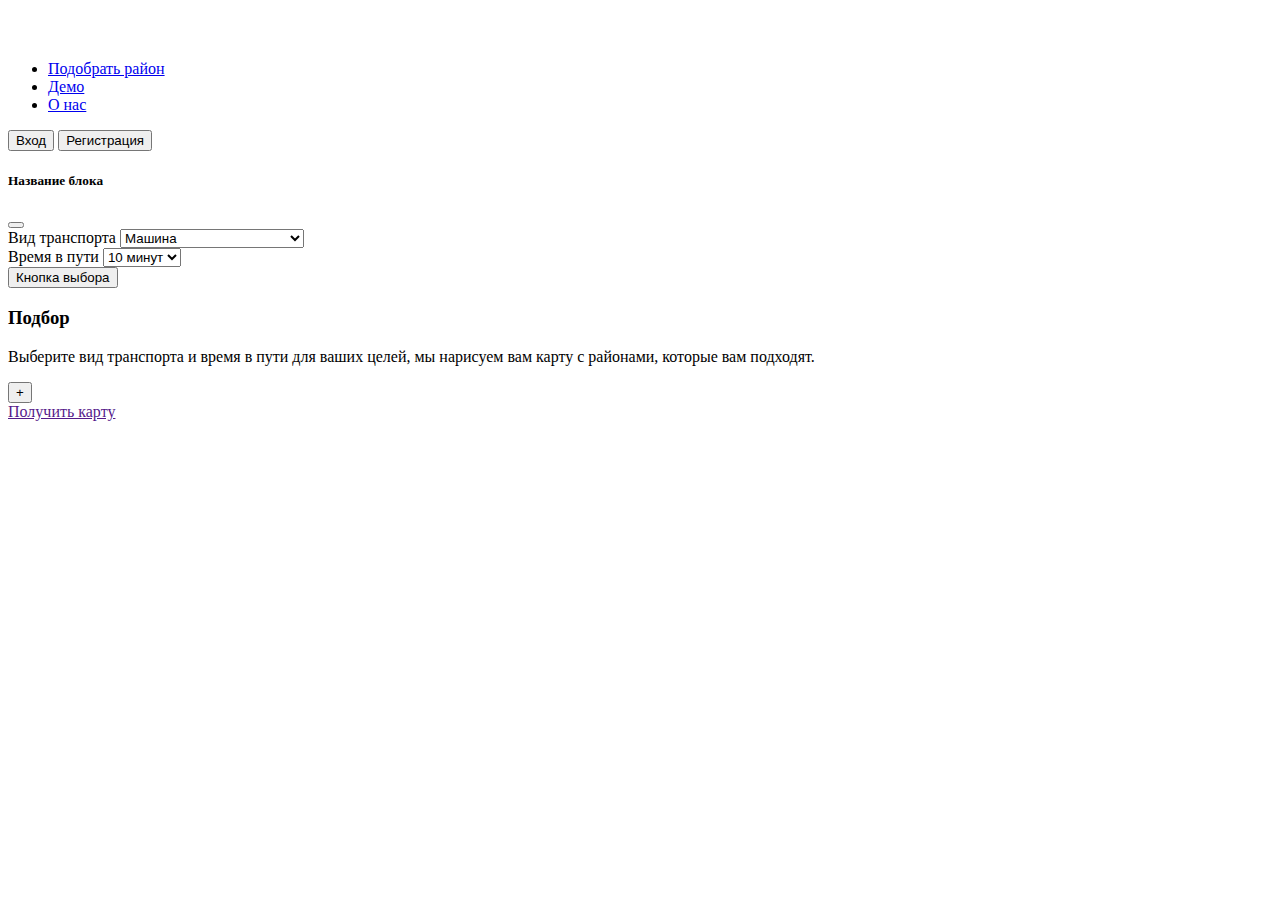
==== src/project_static/www/index.html @ 2ebfee7e "created real demo map, move static, update dockerfile" ====
<!doctype html>
<html lang="en">
<head>
    <meta charset="utf-8">
    <meta name="viewport" content="width=device-width, initial-scale=1">
    <title>Риэлтор онлайн</title>
    <link href="https://cdn.jsdelivr.net/npm/bootstrap@5.3.0-alpha1/dist/css/bootstrap.min.css" rel="stylesheet"
          integrity="sha384-GLhlTQ8iRABdZLl6O3oVMWSktQOp6b7In1Zl3/Jr59b6EGGoI1aFkw7cmDA6j6gD" crossorigin="anonymous">
    <script src="https://ajax.googleapis.com/ajax/libs/jquery/3.6.3/jquery.min.js"></script>
    <script src="https://cdn.jsdelivr.net/npm/popper.js@1.12.9/dist/umd/popper.min.js"
            integrity="sha384-ApNbgh9B+Y1QKtv3Rn7W3mgPxhU9K/ScQsAP7hUibX39j7fakFPskvXusvfa0b4Q"
            crossorigin="anonymous"></script>
    <script src="https://cdn.jsdelivr.net/npm/bootstrap@4.0.0/dist/js/bootstrap.min.js"
            integrity="sha384-JZR6Spejh4U02d8jOt6vLEHfe/JQGiRRSQQxSfFWpi1MquVdAyjUar5+76PVCmYl"
            crossorigin="anonymous"></script>
    <script src="js/main.js"></script>
    <link href="css/main.css" rel="stylesheet">

</head>
<header class="p-3 text-bg-dark">
    <div class="container">
        <div class="d-flex flex-wrap align-items-center justify-content-center justify-content-lg-start">
            <a href="/realtor/staticr/static" class="d-flex align-items-center mb-2 mb-lg-0 text-white text-decoration-none">
                <svg class="bi me-2" width="40" height="32" role="img" aria-label="Bootstrap">
                    <use xlink:href="#bootstrap"></use>
                </svg>
            </a>

            <ul class="nav col-12 col-lg-auto me-lg-auto mb-2 justify-content-center mb-md-0">
                <li><a href="/index.html" class="nav-link px-2 text-white">Подобрать район</a></li>
                <li><a href="demo.html" class="nav-link px-2 text-white">Демо</a></li>
                <li><a href="#" class="nav-link px-2 text-white">О нас</a></li>
            </ul>

            <div class="text-end">
                <button type="button" class="btn btn-outline-light me-2">Вход</button>
                <button type="button" class="btn btn-warning">Регистрация</button>
            </div>
        </div>
    </div>
</header>


<div class="row">

    <div class="d-none" id="listOfReusableObjects">

        <div class="option-header modal-header accordion-body" id="elementHeader"></div>
        <h5 id="blockTitle">Название блока</h5>
        <button type="button" onclick="removeListElement(this)" class="btn-close m-3 removeChoiceButton" id="blockExcBnt"
                data-bs-dismiss="modal" aria-label="Close"></button>

        <div id="selectTransportType">
            <label class="form-label">Вид транспорта</label>
            <select class="form-select selectTransportType">
                <option value="car" selected="">Машина</option>
                <option value="bus">Общественный транспорт</option>
                <option value="walk">Пешком</option>
            </select>
        </div>

        <div id="selectTravelTime">
            <label class="form-label">Время в пути</label>
            <select class="form-select selectTravelTimeSelect">
                <option value="10" selected="">10 минут</option>
                <option value="15">15 минут</option>
                <option value="20">20 минут</option>
                <option value="30">30 минут</option>
            </select>
        </div>

        <button type="button" value="value" onclick="addElementToList(this.value)"
                class="list-group-item list-group-item-action" id="choiceButton">
            Кнопка выбора
        </button>

    </div>


    <div class="col"></div>
    <div class="col">

        <div class="my-3 p-2 p-3 bg-white rounded box-shadow" id="mainBlock">
            <div id="blockHeader">
                <h3 class="border-bottom border-gray pb-2 mb-0">Подбор</h3>
            </div>
            <div class="media text-muted pt-3">
                <p class="media-body pb-3 mb-0 small lh-125 border-bottom border-gray">
                    Выберите вид транспорта и время в пути для ваших целей, мы нарисуем вам карту с районами,
                    которые вам подходят.
                </p>
            </div>
            <div id="formElementsList"></div>

            <div id="AddElementsButtons" class="pt-3 pb-3">
                <button type="button" onclick="drawChoiceButtons()" id="addElemBtn"
                        class="w-100 btn btn-outline-dark">+
                </button>

                <div id="listVariantsToAdd" class="w-100 list-group"></div>
            </div>

            <div class="modal fade" id="modalGetMap" tabindex="-1" aria-labelledby="myModalLabel" style="display: none;"
                 data-gtm-vis-first-on-screen-2340190_1302="5085" data-gtm-vis-total-visible-time-2340190_1302="100"
                 data-gtm-vis-has-fired-2340190_1302="1" aria-hidden="true">
                <div class="modal-dialog" role="document">
                    <div class="modal-content">
                        <div class="modal-header text-center">
                            <h4 class="modal-title w-100 font-weight-bold">Введите вашу электронную почту</h4>
                            <button type="button" class="btn-close m-3" data-dismiss="modal" aria-label="Close"></button>
                        </div>
                        <div class="modal-body mx-3">
                            <div class="md-form mb-5">
                                <i class="fas fa-envelope prefix grey-text">
                                    <label data-error="wrong" data-success="right" for="defaultForm-email1">
                                        Почта
                                    </label>
                                </i>
                                <input type="email" id="defaultForm-email1" class="form-control mt-1 validate">
                            </div>

                        </div>
                        <div class="modal-footer d-flex justify-content-center">
                            <button class="btn btn-success w-100 waves-effect waves-light" type="button" onclick="sendSelectedChoices()">
                                Получить карту
                            </button>
                        </div>
                    </div>
                </div>
            </div>

            <div class="text-center">
                <a href="" class="btn btn-success w-100 btn-rounded waves-effect waves-light" data-toggle="modal"
                   data-target="#modalGetMap">
                    Получить карту
                </a>
            </div>
        </div>


    </div>
    <div class="col"></div>
</div>


<script src="https://cdn.jsdelivr.net/npm/bootstrap@5.3.0-alpha1/dist/js/bootstrap.bundle.min.js"
        integrity="sha384-w76AqPfDkMBDXo30jS1Sgez6pr3x5MlQ1ZAGC+nuZB+EYdgRZgiwxhTBTkF7CXvN"
        crossorigin="anonymous"></script>
</body>
</html>
---- src/project_static/www/css/main.css ----
body {
    background-image: url('../img/green.png');
    background-size: auto;
    background-repeat: no-repeat;
    background-position: center center;
    background-attachment: fixed;
}
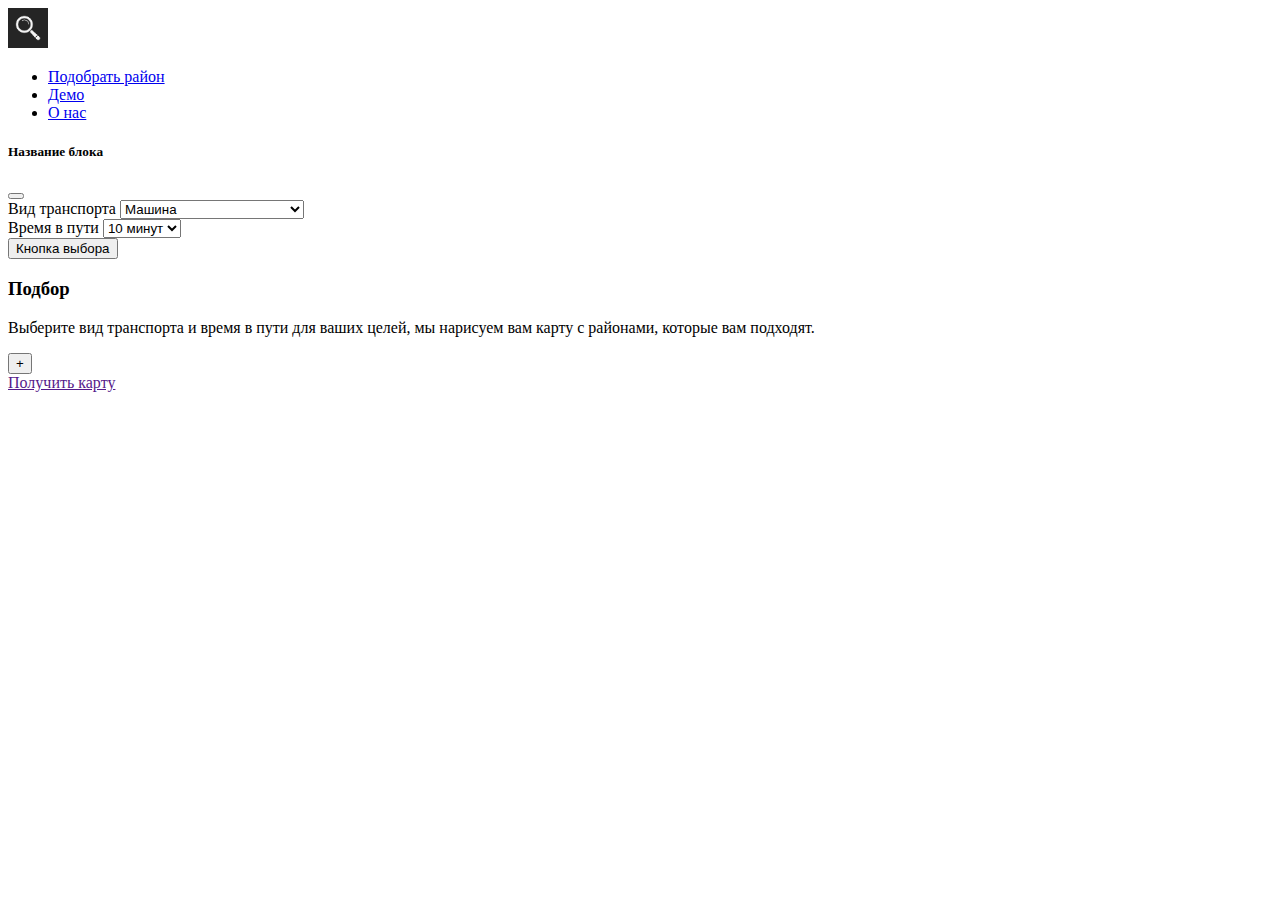
==== commit 4d26e0ed: "update htmls" ====
--- a/src/project_static/www/index.html
+++ b/src/project_static/www/index.html
@@ -20,22 +20,16 @@
 <header class="p-3 text-bg-dark">
     <div class="container">
         <div class="d-flex flex-wrap align-items-center justify-content-center justify-content-lg-start">
-            <a href="/realtor/staticr/static" class="d-flex align-items-center mb-2 mb-lg-0 text-white text-decoration-none">
-                <svg class="bi me-2" width="40" height="32" role="img" aria-label="Bootstrap">
-                    <use xlink:href="#bootstrap"></use>
-                </svg>
+            <a href="index.html" class="d-flex align-items-center mb-2 mb-lg-0 text-white text-decoration-none">
+                <img width="40" height="40" src="[data-uri]">
             </a>
 
             <ul class="nav col-12 col-lg-auto me-lg-auto mb-2 justify-content-center mb-md-0">
-                <li><a href="/index.html" class="nav-link px-2 text-white">Подобрать район</a></li>
+                <li><a href="index.html" class="nav-link px-2 text-white">Подобрать район</a></li>
                 <li><a href="demo.html" class="nav-link px-2 text-white">Демо</a></li>
-                <li><a href="#" class="nav-link px-2 text-white">О нас</a></li>
+                <li><a href="about.html" class="nav-link px-2 text-white">О нас</a></li>
             </ul>
 
-            <div class="text-end">
-                <button type="button" class="btn btn-outline-light me-2">Вход</button>
-                <button type="button" class="btn btn-warning">Регистрация</button>
-            </div>
         </div>
     </div>
 </header>
@@ -78,7 +72,7 @@
 
 
     <div class="col"></div>
-    <div class="col">
+    <div class="col-10 col-sm-10 col-md-8 col-lg-4">
 
         <div class="my-3 p-2 p-3 bg-white rounded box-shadow" id="mainBlock">
             <div id="blockHeader">
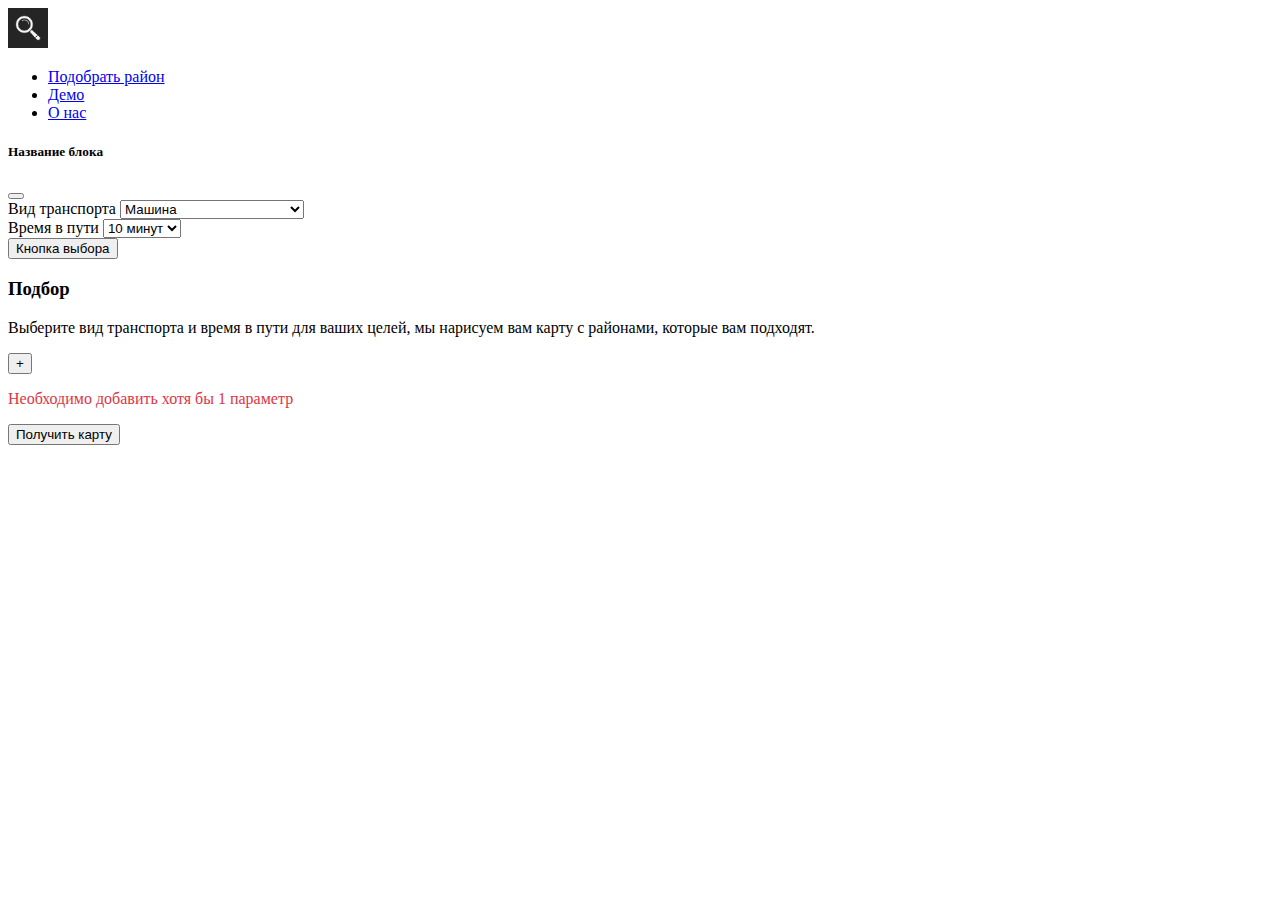
==== commit 5075a690: "add validation for zero choices" ====
--- a/src/project_static/www/index.html
+++ b/src/project_static/www/index.html
@@ -90,7 +90,10 @@
                 <button type="button" onclick="drawChoiceButtons()" id="addElemBtn"
                         class="w-100 btn btn-outline-dark">+
                 </button>
-
+                <p class="media-body pb-2 pt-2 small lh-125 error-validation-text border-bottom border-gray d-none"
+                id="errValidationText">
+                    Необходимо добавить хотя бы 1 параметр
+                </p>
                 <div id="listVariantsToAdd" class="w-100 list-group"></div>
             </div>
 
@@ -124,10 +127,13 @@
             </div>
 
             <div class="text-center">
-                <a href="" class="btn btn-success w-100 btn-rounded waves-effect waves-light" data-toggle="modal"
-                   data-target="#modalGetMap">
-                    Получить карту
-                </a>
+                    <button type="button" value="buttonValue" class="btn btn-success w-100 btn-rounded waves-effect waves-light"
+                            onclick="validateForm()">Получить карту</button>
+
+                    <!-- hidden submit button -->
+                    <button type="submit" id="triggerModal" hidden value="Submit" class="btn btn-info btn-lg" data-toggle="modal" data-target="#modalGetMap"></button>
+
+
             </div>
         </div>
 
--- a/src/project_static/www/css/main.css
+++ b/src/project_static/www/css/main.css
@@ -5,4 +5,8 @@
     background-repeat: no-repeat;
     background-position: center center;
     background-attachment: fixed;
+}
+
+.error-validation-text {
+    color: #dc3545;
 }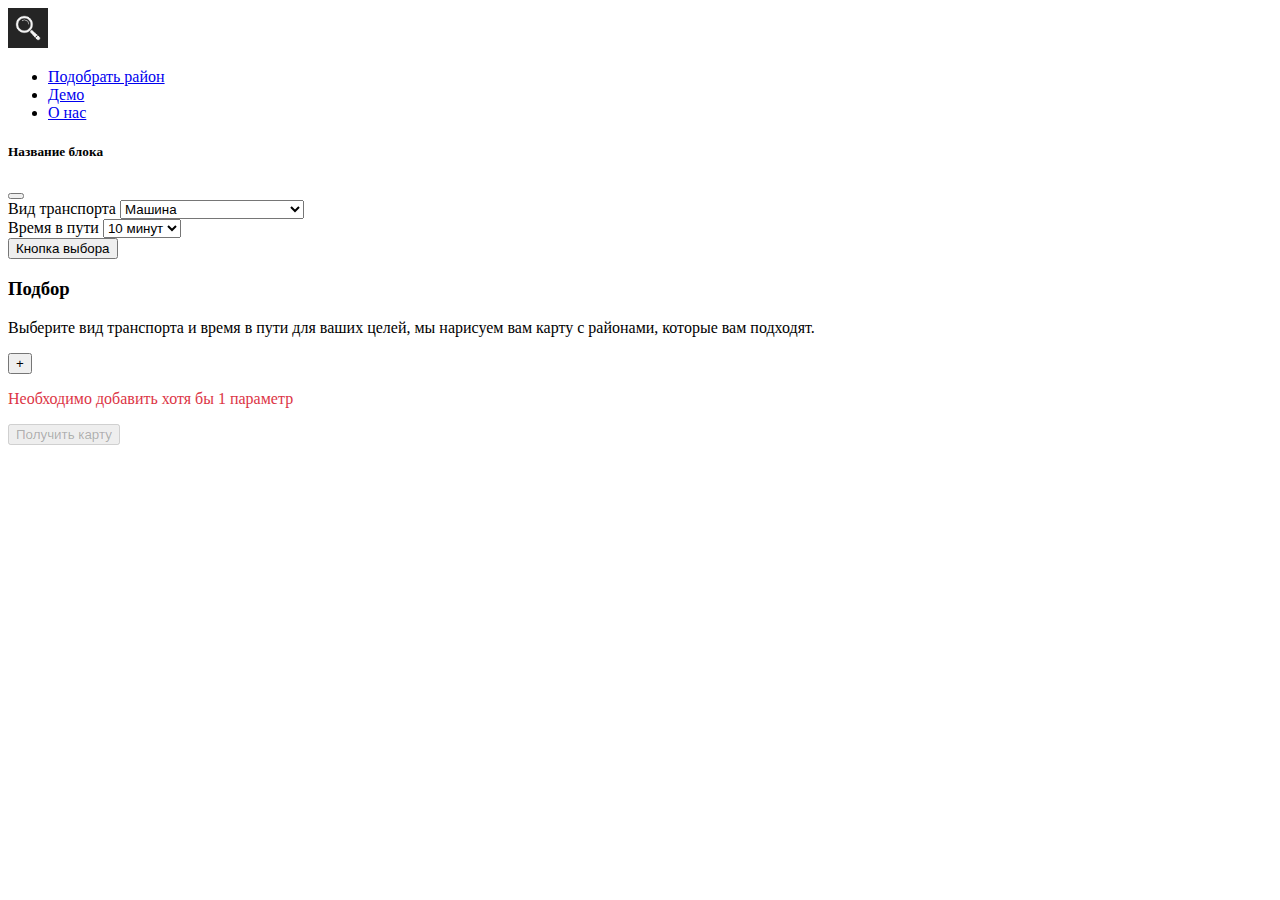
==== commit dfab2897: "rework validation, add yandex metrics" ====
--- a/src/project_static/www/index.html
+++ b/src/project_static/www/index.html
@@ -4,6 +4,32 @@
     <meta charset="utf-8">
     <meta name="viewport" content="width=device-width, initial-scale=1">
     <title>Риэлтор онлайн</title>
+    <!-- Yandex.Metrika counter -->
+    <script type="text/javascript">
+        (function (m, e, t, r, i, k, a) {
+            m[i] = m[i] || function () {
+                (m[i].a = m[i].a || []).push(arguments)
+            };
+            m[i].l = 1 * new Date();
+            for (var j = 0; j < document.scripts.length; j++) {
+                if (document.scripts[j].src === r) {
+                    return;
+                }
+            }
+            k = e.createElement(t), a = e.getElementsByTagName(t)[0], k.async = 1, k.src = r, a.parentNode.insertBefore(k, a)
+        })
+        (window, document, "script", "https://mc.yandex.ru/metrika/tag.js", "ym");
+
+        ym(92873446, "init", {
+            clickmap: true,
+            trackLinks: true,
+            accurateTrackBounce: true
+        });
+    </script>
+    <noscript>
+        <div><img src="https://mc.yandex.ru/watch/92873446" style="position:absolute; left:-9999px;" alt=""/></div>
+    </noscript>
+    <!-- /Yandex.Metrika counter -->
     <link href="https://cdn.jsdelivr.net/npm/bootstrap@5.3.0-alpha1/dist/css/bootstrap.min.css" rel="stylesheet"
           integrity="sha384-GLhlTQ8iRABdZLl6O3oVMWSktQOp6b7In1Zl3/Jr59b6EGGoI1aFkw7cmDA6j6gD" crossorigin="anonymous">
     <script src="https://ajax.googleapis.com/ajax/libs/jquery/3.6.3/jquery.min.js"></script>
@@ -21,7 +47,8 @@
     <div class="container">
         <div class="d-flex flex-wrap align-items-center justify-content-center justify-content-lg-start">
             <a href="index.html" class="d-flex align-items-center mb-2 mb-lg-0 text-white text-decoration-none">
-                <img width="40" height="40" src="[data-uri]">
+                <img width="40" height="40"
+                     src="[data-uri]">
             </a>
 
             <ul class="nav col-12 col-lg-auto me-lg-auto mb-2 justify-content-center mb-md-0">
@@ -41,8 +68,8 @@
 
         <div class="option-header modal-header accordion-body" id="elementHeader"></div>
         <h5 id="blockTitle">Название блока</h5>
-        <button type="button" onclick="removeListElement(this)" class="btn-close m-3 removeChoiceButton" id="blockExcBnt"
-                data-bs-dismiss="modal" aria-label="Close"></button>
+        <button type="button" onclick="removeListElement(this)" class="btn-close m-3 removeChoiceButton"
+                id="blockExcBnt" aria-label="Close"></button>
 
         <div id="selectTransportType">
             <label class="form-label">Вид транспорта</label>
@@ -91,7 +118,7 @@
                         class="w-100 btn btn-outline-dark">+
                 </button>
                 <p class="media-body pb-2 pt-2 small lh-125 error-validation-text border-bottom border-gray d-none"
-                id="errValidationText">
+                   id="errValidationText">
                     Необходимо добавить хотя бы 1 параметр
                 </p>
                 <div id="listVariantsToAdd" class="w-100 list-group"></div>
@@ -104,7 +131,8 @@
                     <div class="modal-content">
                         <div class="modal-header text-center">
                             <h4 class="modal-title w-100 font-weight-bold">Введите вашу электронную почту</h4>
-                            <button type="button" class="btn-close m-3" data-dismiss="modal" aria-label="Close"></button>
+                            <button type="button" class="btn-close m-3" data-dismiss="modal"
+                                    aria-label="Close"></button>
                         </div>
                         <div class="modal-body mx-3">
                             <div class="md-form mb-5">
@@ -114,24 +142,32 @@
                                     </label>
                                 </i>
                                 <input type="email" id="defaultForm-email1" class="form-control mt-1 validate">
+                                <div class="invalid-feedback d-none" id="invalidEmailDesc">Неправильный формат почты
+                                </div>
                             </div>
 
                         </div>
                         <div class="modal-footer d-flex justify-content-center">
-                            <button class="btn btn-success w-100 waves-effect waves-light" type="button" onclick="sendSelectedChoices()">
-                                Получить карту
+                            <button type="button" value="buttonValue"
+                                    class="btn btn-success w-100 btn-rounded waves-effect waves-light"
+                                    onclick="validateEmail()">Получить карту
                             </button>
+                            <!-- hidden submit button -->
+                            <button id="sendSelectedChoiceBtn" class="d-none" type="button"
+                                    onclick="sendSelectedChoices()"></button>
+
                         </div>
                     </div>
                 </div>
             </div>
 
             <div class="text-center">
-                    <button type="button" value="buttonValue" class="btn btn-success w-100 btn-rounded waves-effect waves-light"
-                            onclick="validateForm()">Получить карту</button>
-
-                    <!-- hidden submit button -->
-                    <button type="submit" id="triggerModal" hidden value="Submit" class="btn btn-info btn-lg" data-toggle="modal" data-target="#modalGetMap"></button>
+                <button type="button" value="buttonValue"
+                        class="btn btn-success w-100 btn-rounded waves-effect waves-light"
+                        data-toggle="modal" data-target="#modalGetMap"
+                        id="openModalButton" disabled>
+                    Получить карту
+                </button>
 
 
             </div>
